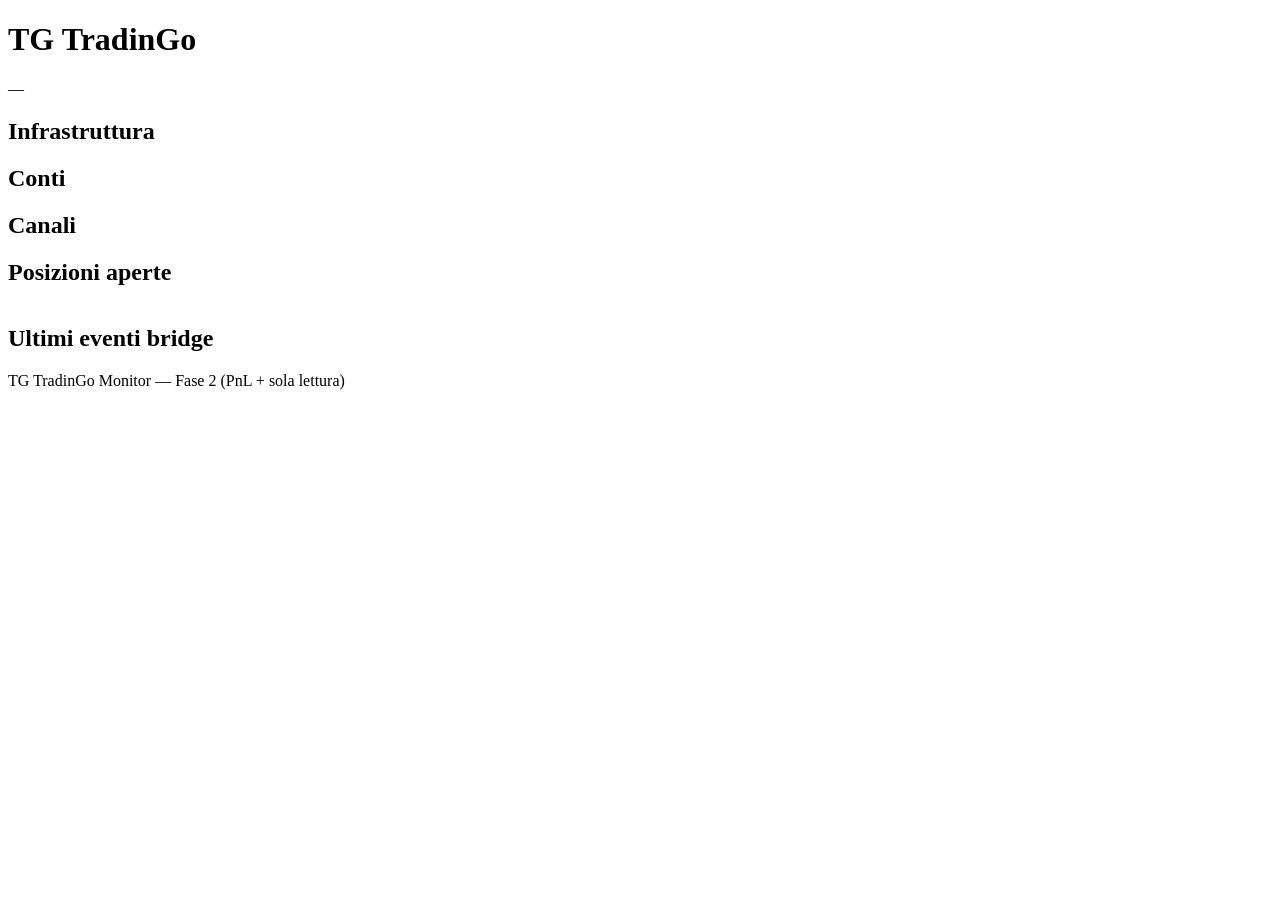
==== tg_tradingo/webapp/static/index.html @ 8d3fa999 "tg_tradingo webapp: classifica canali con P&L a 0.01 lotti per segnale e pips (BTC incluso); allinea" ====
<!DOCTYPE html>
<html lang="it">
<head>
<meta charset="utf-8">
<meta name="viewport" content="width=device-width, initial-scale=1">
<meta name="robots" content="noindex, nofollow">
<title>TG TradinGo — Monitor</title>
<link rel="stylesheet" href="/static/style.css?v=4">
</head>
<body>
<header>
  <h1>TG TradinGo</h1>
  <div class="meta">
    <span class="overall-dot dot off" id="overall"></span>
    <span id="updated">—</span>
  </div>
</header>

<main>
  <h2>Infrastruttura</h2>
  <div class="grid" id="lights"></div>

  <h2>Conti</h2>
  <div class="grid accounts" id="accounts"></div>

  <h2>Canali</h2>
  <div class="grid" id="channels"></div>

  <h2>Posizioni aperte</h2>
  <div class="card" style="overflow-x:auto">
    <table class="events"><tbody id="opens"></tbody></table>
  </div>

  <h2>Ultimi eventi bridge</h2>
  <div class="card" style="overflow-x:auto">
    <table class="events"><tbody id="events"></tbody></table>
  </div>
</main>

<footer>TG TradinGo Monitor — Fase 2 (PnL + sola lettura)</footer>

<!-- Modal dettaglio canale -->
<div id="ch-modal" class="modal-overlay" style="display:none" onclick="closeModal(event)">
  <div class="modal-box">
    <div class="modal-head">
      <span id="ch-modal-title">Canale</span>
      <div class="modal-period">
        <button onclick="loadChannel(null,7)">7g</button>
        <button onclick="loadChannel(null,30)" class="active">30g</button>
        <button onclick="loadChannel(null,90)">90g</button>
        <button onclick="loadChannel(null,180)">180g</button>
      </div>
      <button class="modal-close" onclick="document.getElementById('ch-modal').style.display='none'">✕</button>
    </div>
    <div id="ch-modal-summary" class="modal-summary"></div>
    <div style="overflow-x:auto">
      <table class="events" id="ch-modal-table"><thead><tr><th>Chiusura</th><th>Simbolo</th><th>Dir</th><th>Lotti</th><th>Pips</th><th>A 0.01</th><th>Reale</th><th>Motivo</th><th>Conto</th></tr></thead><tbody></tbody></table>
    </div>
  </div>
</div>

<script src="/static/app.js?v=4"></script>
</body>
</html>
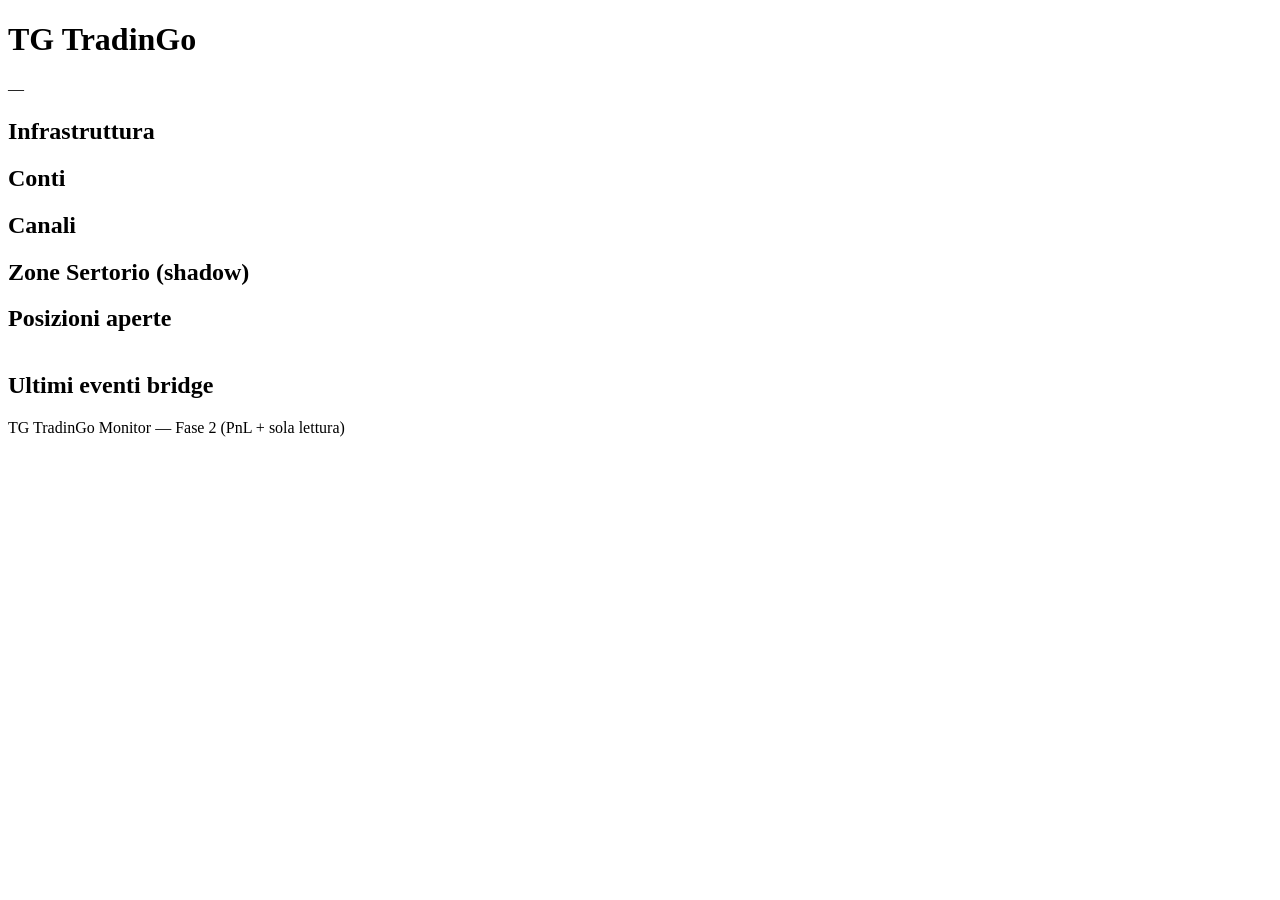
==== commit 7a07ca44: "tg_tradingo: tools/sertorio_shadow.py (feed MT5, esiti virtuali), webapp sezione Zone Sertorio, conf" ====
--- a/tg_tradingo/webapp/static/index.html
+++ b/tg_tradingo/webapp/static/index.html
@@ -25,6 +25,9 @@
 
   <h2>Canali</h2>
   <div class="grid" id="channels"></div>
+
+  <h2>Zone Sertorio (shadow)</h2>
+  <div class="grid" id="sertorio"></div>
 
   <h2>Posizioni aperte</h2>
   <div class="card" style="overflow-x:auto">
